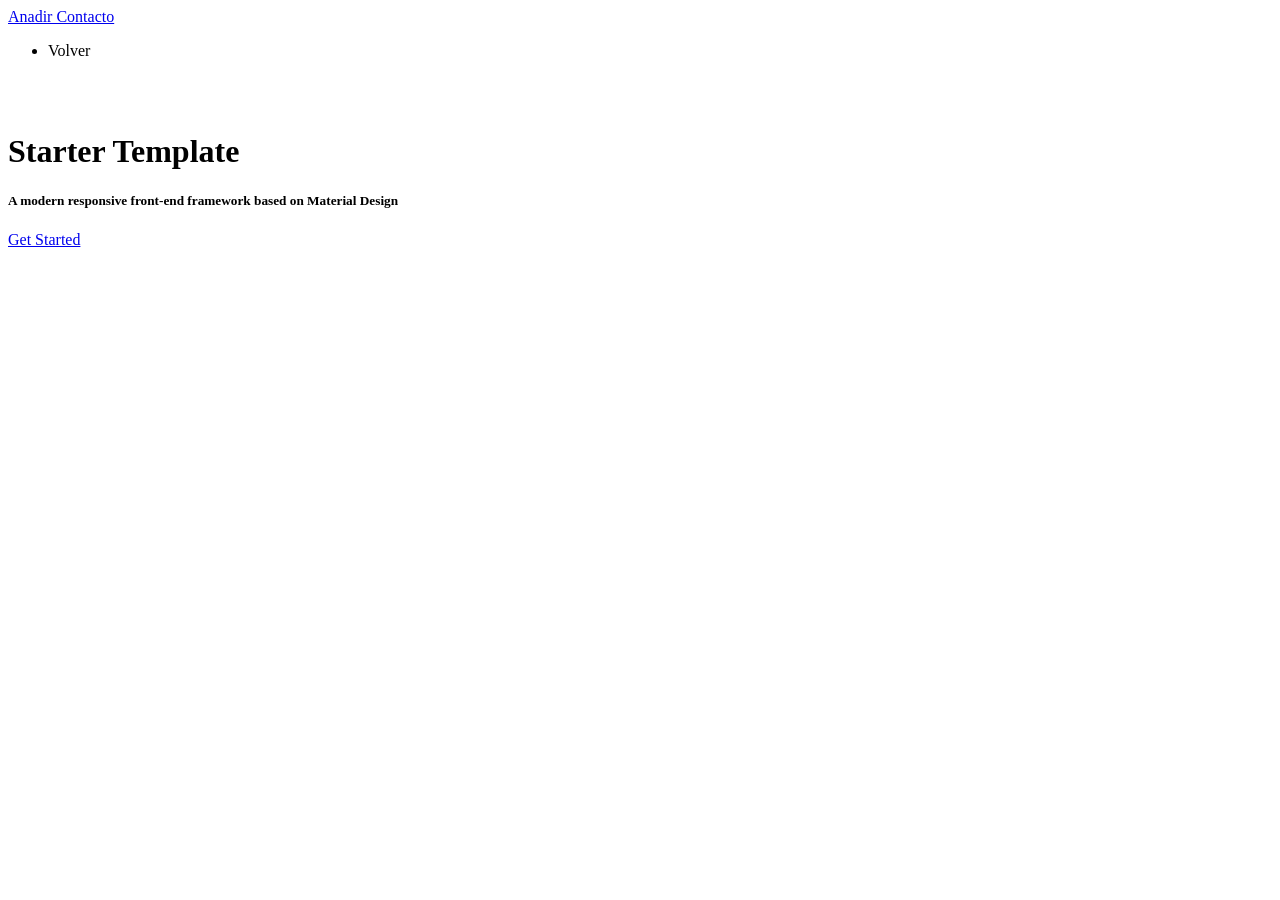
==== www/addContact.html @ 36062a80 "Conexion entre agenda y añadir contactos" ====
<!DOCTYPE html>
<html lang="en">
<head>
  <meta http-equiv="Content-Security-Policy" content="default-src https://code.jquery.com https://fonts.gstatic.com 'self' data: gap: https://ssl.gstatic.com 'unsafe-eval'; style-src https://fonts.googleapis.com 'self' 'unsafe-inline'; media-src *; img-src 'self' data: content:;">
  <meta name="format-detection" content="telephone=no">
  <meta name="msapplication-tap-highlight" content="no">
  <meta name="viewport" content="initial-scale=1, width=device-width, viewport-fit=cover">
  <meta name="color-scheme" content="light dark">
  <title>Anadir Contacto</title>

  <!-- CSS  -->
  <link href="https://fonts.googleapis.com/icon?family=Material+Icons" rel="stylesheet">
  <link href="css/materialize.css" type="text/css" rel="stylesheet" media="screen,projection"/>
  <link href="css/style.css" type="text/css" rel="stylesheet" media="screen,projection"/>
</head>
<body>
  <nav class="indigo" role="navigation">
    <div class="nav-wrapper container center"><a id="logo-container" href="#" class="brand-logo">Anadir Contacto</a>
      <ul class="right hide-on-med-and-down">
        <li><a id="returnIndex">Volver</a></li>
      </ul>
    </div>
  </nav>
  <div class="section no-pad-bot" id="index-banner">
    <div class="container">
      <br><br>
      <h1 class="header center orange-text">Starter Template</h1>
      <div class="row center">
        <h5 class="header col s12 light">A modern responsive front-end framework based on Material Design</h5>
      </div>
      <div class="row center">
        <a href="http://materializecss.com/getting-started.html" id="download-button" class="btn-large waves-effect waves-light orange">Get Started</a>
      </div>
      <br><br>

    </div>
  </div>


  <!--  Scripts-->
  <script src="cordova.js"></script>
  <script src="https://code.jquery.com/jquery-2.1.1.min.js"></script>
  <script type="text/javascript" src="js/materialize.js"></script>
  <script src="js/addContact.js"></script>

  </body>
</html>
---- www/css/style.css ----
/* Custom Stylesheet */
/**
 * Use this file to override Materialize files so you can update
 * the core Materialize files in the future
 *
 * Made By MaterializeCSS.com
 */

.icon-block {
  padding: 0 15px;
}
.icon-block .material-icons {
	font-size: inherit;
}
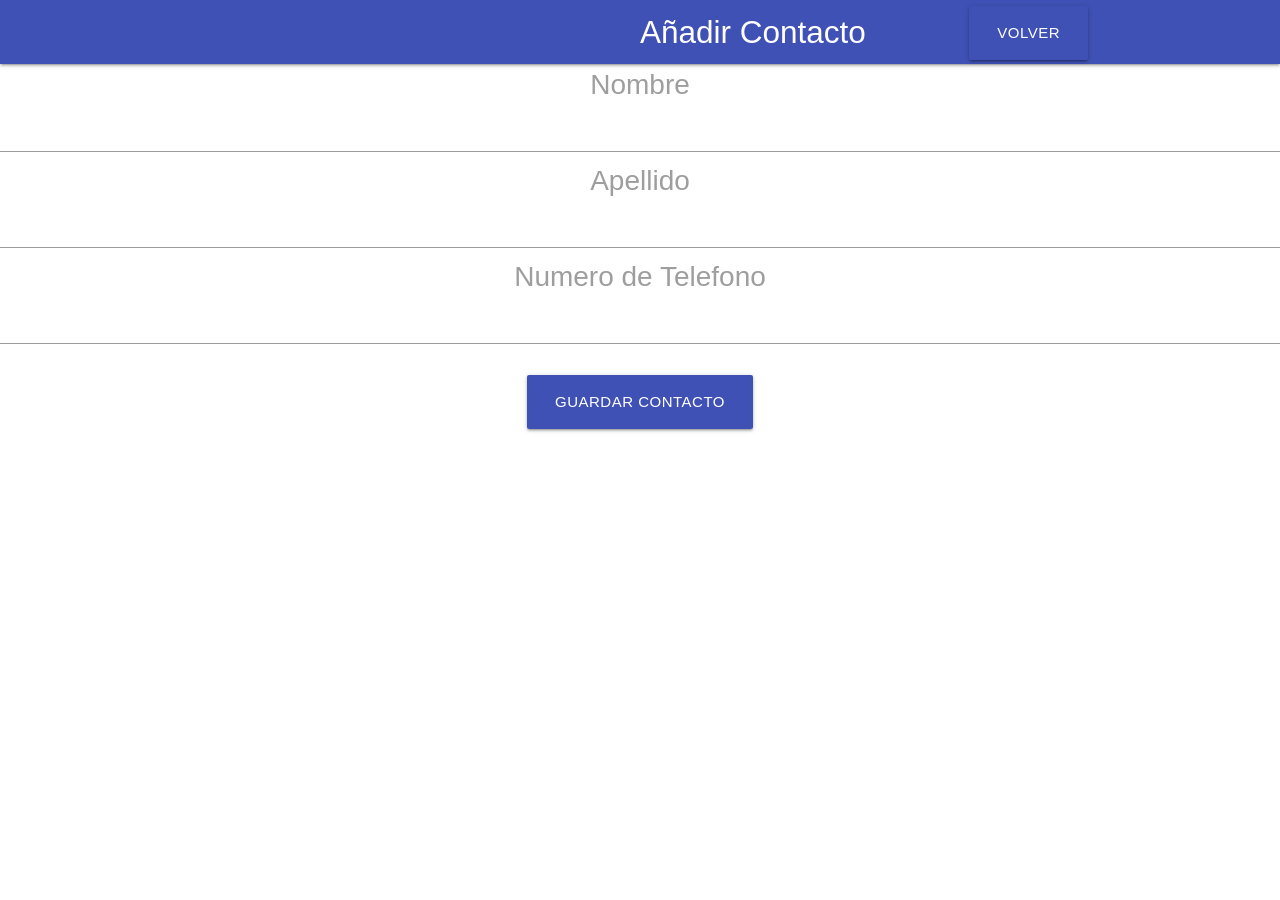
==== commit dabf849a: "JSON started" ====
--- a/www/addContact.html
+++ b/www/addContact.html
@@ -6,7 +6,7 @@
   <meta name="msapplication-tap-highlight" content="no">
   <meta name="viewport" content="initial-scale=1, width=device-width, viewport-fit=cover">
   <meta name="color-scheme" content="light dark">
-  <title>Anadir Contacto</title>
+  <title>Añadir Contacto</title>
 
   <!-- CSS  -->
   <link href="https://fonts.googleapis.com/icon?family=Material+Icons" rel="stylesheet">
@@ -15,26 +15,29 @@
 </head>
 <body>
   <nav class="indigo" role="navigation">
-    <div class="nav-wrapper container center"><a id="logo-container" href="#" class="brand-logo">Anadir Contacto</a>
+    <div class="nav-wrapper container center"><a id="logo-container" href="#" class="brand-logo">Añadir Contacto</a>
       <ul class="right hide-on-med-and-down">
-        <li><a id="returnIndex">Volver</a></li>
+      	<button id="returnIndex" class="btn-large waves-effect waves-light indigo">Volver</button>
+        <!--<li><a id="returnIndex">Volver</a></li> -->
       </ul>
     </div>
   </nav>
-  <div class="section no-pad-bot" id="index-banner">
-    <div class="container">
-      <br><br>
-      <h1 class="header center orange-text">Starter Template</h1>
-      <div class="row center">
-        <h5 class="header col s12 light">A modern responsive front-end framework based on Material Design</h5>
-      </div>
-      <div class="row center">
-        <a href="http://materializecss.com/getting-started.html" id="download-button" class="btn-large waves-effect waves-light orange">Get Started</a>
-      </div>
-      <br><br>
-
-    </div>
-  </div>
+  	<div class="col">
+        <div class="center">
+        	<label for="lblfirstName">Nombre</label>
+        	<input id="firstName" type="text" min="1">            
+		</div>
+        <div class="center">
+        	<label for="lbllastName">Apellido</label>
+            <input id="lastName" type="text" min="1">            
+        </div>
+        <div class="center">
+			<label for="lblphoneNumber">Numero de Telefono</label>
+        	<input id="phoneNumber" type="number" min="9" max="9">  
+        	</br></br>
+        	<button id="btnSaveContact" class="btn-large waves-effect waves-light indigo">Guardar Contacto</button>          
+		</div>
+	</div>
 
 
   <!--  Scripts-->
